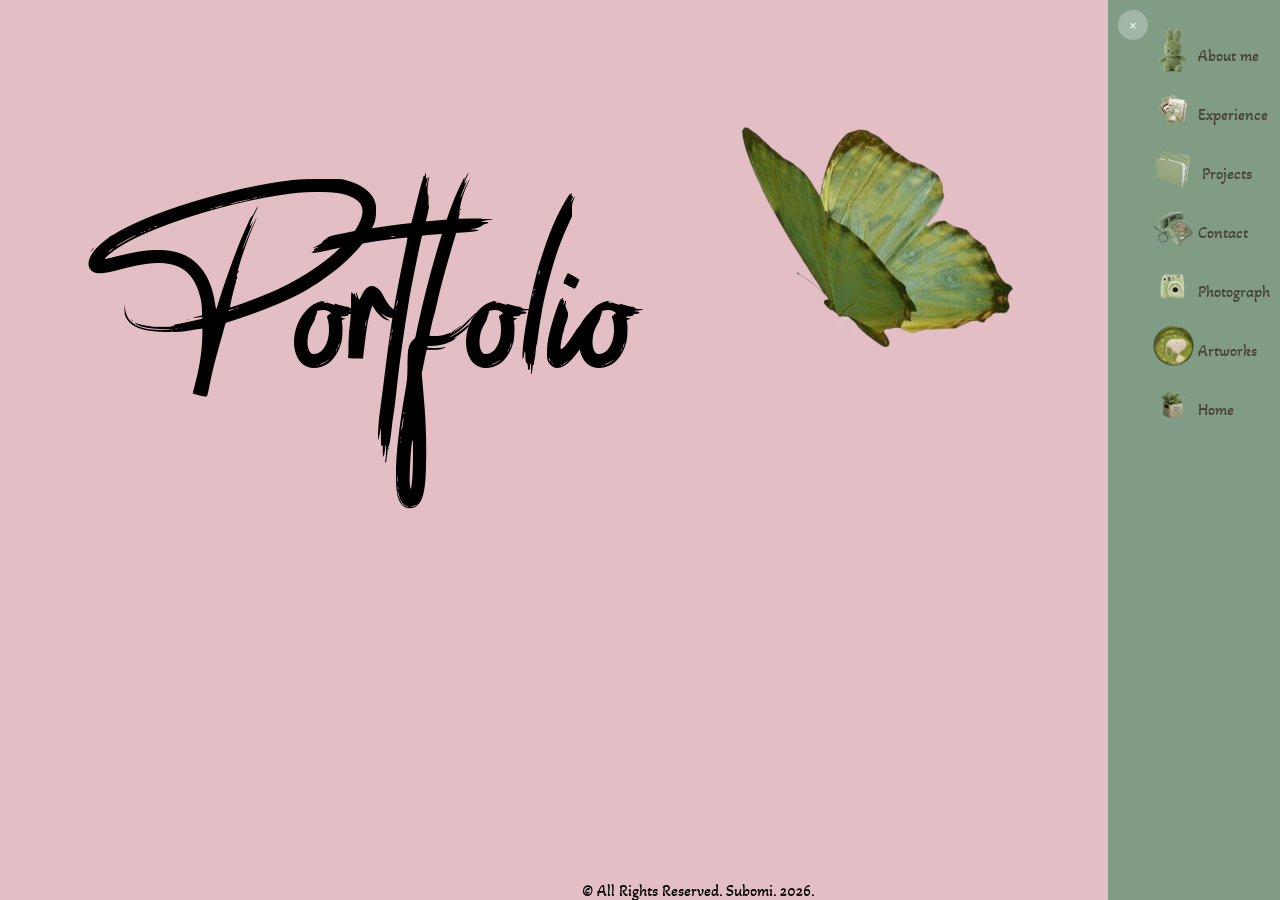
==== index2.html @ 5fef5017 "first commit" ====
<!DOCTYPE html>
<html lang="en">
<head>
    <meta charset="UTF-8">
    <meta name="viewport" content="width=device-width, initial-scale=1.0">
    <title>Document2</title>
        <!-- <link rel="stylesheet" href="style.css"> -->
        <link rel="stylesheet" href="index.css">
    <link rel="stylesheet" href="https://cdnjs.cloudflare.com/ajax/libs/font-awesome/4.7.0/css/font-awesome.min.css">

</head>
<body>
    <svg id="menu-bar" xmlns="http://www.w3.org/2000/svg" height="30" width="30" viewBox="0 0 448 512"><path fill="black" d="M0 96C0 78.3 14.3 64 32 64l384 0c17.7 0 32 14.3 32 32s-14.3 32-32 32L32 128C14.3 128 0 113.7 0 96zM0 256c0-17.7 14.3-32 32-32l384 0c17.7 0 32 14.3 32 32s-14.3 32-32 32L32 288c-17.7 0-32-14.3-32-32zM448 416c0 17.7-14.3 32-32 32L32 448c-17.7 0-32-14.3-32-32s14.3-32 32-32l384 0c17.7 0 32 14.3 32 32z"/></svg>

    <div class="menu" id="menu">
    <button onclick="closeMenu()">&times;</button>

    <ul>
        <li>    <a id="about" class="links" href="#"><img src="Assets/images/me.png" alt="">About me</a></li>
        <li>     <a id="experience" class="links" href="#experience"><img src="Assets/images/exp.png"  alt="">Experience</a></li>
        <li>     <a id="projects" class="links" href="#projects"> <img src="Assets/images/proj.png" alt=""> Projects</a></li>
        <li>     <a id="contacts" class="links" href="#contact"><img src="Assets/images/Contacts.png" alt="">Contact</a></li>
        <li>     <a id="photographs" class="links" href="#photographs"> <img src="Assets/images/pho.png" alt="">Photograph</a></li>
        <li>     <a id="artworks" class="links" href="#artworks"><img src="Assets/images/artw.png" alt="">Artworks</a></li>
        <li>     <a id="home" onclick="backToHome()"  href="#"><img src="Assets/images/home.png" alt="">Home</a></li>
     </ul>
     
    </div>


    <div class="main">
        <!-- <div id="buttons" class="buttons"> 
            <div id="about" class="pages">
             <img src="./Assets/images/me.png" width="70px"  alt="">
             <p>About Me</p>

            </div>
            <div id="projects" class="pages">
            <img src="./Assets/images/proj.png" width="70px"  alt="">
            <p>Projects</p>

            </div>
            <div id="experience" class="pages">
            <img src="./Assets/images/exp.png" width="70px"  alt="">
            <p>Experience</p>

            </div>
        </div> -->


        <div  class="page">
            <div >
              <!-- <img class="image" src="Assets/images/brownT.png" alt=""> -->
         <!-- <img class="glassesT" src="Assets/images/glassesT.png" alt=""> -->

            </div>

          <p  id= "home" class="homeText">Portfolio</p>
          <!-- <img src="Assets/images/keychain.png" alt=""> -->
          <img src="Assets/images/butterfly.png" alt="">



        </div>


        <!-- <div id="buttons2" class="buttons2"> 
            
            <div id="contacts" class="pages">
            <img src="./Assets/images/Contacts.png" width="70px"  alt="">
            <p>Contacts</p>

            </div>
            <div id="photographs" class="pages">
            <img src="./Assets/images/pho.png" width="70px"  alt="">
            <p>Photographs</p>

            </div>
            <div id="artworks" class="pages">
            <img src="./Assets/images/artw.png" width="70px"  alt="">
            <p>Artworks</p>

            </div>

        </div> -->

    </div>
    
    <div id="popUp" class="popUp">
        <div id="header" class="header">
            <img src="Assets/images/Adobe Express - file (4).png" width="40px" height="40px" alt="">
            <p >C:\subomi\<span id="pageName">home</span>

                <button type="reset" id="cancel">X</button>


            
            </p>

        </div>
        <!-- <hr> -->

<!-- 
        <div id="text" class="text">
            <img src="Assets/images/pinkT.jpg" alt="">
            <div>
              <p >hi, I'm Subomi! </p>
                        
              <p>I'm most ecstatic to have you on my website</p>    
            </div>


        </div>   -->

        <div id="aboutText" class="text">
                <div class="aboutDiv">
                    <div class="idInfo">
                        <label for="name">NAME</label>
                        <p id="name" class="name">Quadri Olasubomi Esther</p>

                    </div>

                    <div class="idInfo">
                    <label >DATE OF BIRTH</label>
                    <p>09/02/2008</p>

                    </div>
                    <div class="idInfo">
                    <label >NATIONALITY</label>
                    <p>Nigeria</p>

                    </div>
                    <div class="idInfo">
                    <label >FAV. FOOD</label>
                    <p>Rice and fried stew</p>

                    </div>
                    <div class="idInfo">
                    <label >UNIVERSITY</label>
                    <p>University of Lagos</p>

                    </div>
                    <!-- <div class="idInfo">
                    <label >Fav. color</label>
                    <p>Black</p>

                    </div> -->
                    <div class="idInfo">
                    <label >MBTI</label>
                    <p>INFJ</p>

                    </div>


            <img class="pinimg" src="Assets/images/pins.png" alt="">

                </div>


        </div>

        <div id="contactsText" class="text">
                <p>Github</p>
                <i class="fa fa-github-square" ></i>

                <p>Linkedin</p>
                <i class="fa fa-linkedin" ></i>

                <p>Email</p>
                <i class="fa fa-envelope" ></i>

                <img src="Assets/images/bPhone.png" alt="">



        </div>

        <div id="experienceText" class="text">
                <div class="exInfo">
                <h2>Tools</h2>
                <p>Vscode</p>
                <p>Microsoft word</p>
                <p>Github</p>
                <p>Figma</p>
                </div>

                <div class="exInfo">
                <h2>Skills</h2>
                <p>HTML</p>
                <p>Javascript</p>
                <p>CSS</p>
                <p>React</p>
                <p>UI//UX</p>
                </div>

          <img src="Assets/images/butterfly.png" alt="">
        </div>

        <div id="photographsBody"  class="text">

        </div>

        <div id="modal" class="modal">
            <!-- <span class="closeModal"> &times;</span> -->

        </div>

        <div id="artworksBody" class="text">

        </div>

       <div id="projectsBody" class="text">
        <!-- <div class="project">
            <img src="Assets/images/photography/20250501_101421.jpg" alt="">
            <p>Project Title: <span class="projectTitle">Title</span></p>
            <div>
                <p>Tags</p>
                <button>HTML</button>
                <button>CSS</button>
                <button>JS</button>
            </div>
            <p>Year: <span>2025</span> </p>
            <p>Link: <span><a href="www.google.com">Link</a></span> </p>


        </div> -->

        </div>        

    </div>

        <footer>
            &copy; All Rights Reserved. Subomi. 2026.
        </footer>
    <script src="script.js"></script>

</body>
</html>
---- style.css ----
@font-face {
    font-family: 'Rockybilly';
    src: url('Assets/fonts/Rockybilly.ttf');
}
@font-face {
    font-family: 'Allura';
    src: url('Assets/fonts/Allura-Regular.ttf');
}

body {
    margin: 0;
    /* overflow: hidden; */
    background-color: #e0d0d3;

    /* display: flex;
    justify-content: center; */
    /* background-color: #8b7b65; */
}

.frontPage {
    background-color:#809c85;
    /* background-color: #e0d0d3 ; */
    justify-content: center;
    text-align: center;
    /* padding: 15px; */
    position: absolute;
    z-index: 10;
    width: 500px;
    top: 30%;
    left: 30%;
    padding: 30px;
    display: grid;
    border-radius: 10px;
    display: none;

}

.frontPage h1 {
    font-family: 'Rockybilly';

}

.frontPage button {
    background-color: #e0dee0;
    /* background-color: #e0d0d3 ; */
    border: none;
    border-radius: 8px;
    padding: 15px;
    font-family: 'Allura';
    font-size: 30px;


}



main {
  padding: 30px;
  background-color: #e0d0d3;
  /* display: none; */


}
hr {
    background-color: black;
}

.homePage {
    display: flex;
    justify-content: space-around;
    align-items: center;
    padding: 0px;
    /* display: none; */
}

.firstHalf {
    display: grid;
    /* height: max-content; */
    grid-template-columns: 1fr 1fr; 
    /* grid-template-areas: 

    "about experience experience"
    "project project contacts"
    "photographs artwork artwork" */

    ;
    gap: 20px; 
}

/* .firstHalf button {
    text-align: center;
    background-color: #809c85;
    color: white;
    border: 2px solid #e0d0d3;
    border-radius: 10px;
    font-family: 'Allura';
    height: 79px;

} */
.secondHalf {
    height: 401px;
}
.outerDiv {
    /* background-color: #e0d0d3; */
    background-color: #f7f5e3;
    padding: 20px;
    width: 400px;
    height: 300px;
    /* text-align: center; */
    border-radius: 10px;
    /* justify-content: center; */
    /* width: fit-content; */

}
.innerDiv {
    background-color: #809c85;
    text-align: center;
    /* padding: 30px; */
    width: 300px;
    height: 250px;
    display: grid;
    justify-content: center;
}
.header {
    display: flex;
    justify-content: space-between;
    padding-left:10px ;
    padding-right: 10px;
}
#text {
    text-align: center;
    padding: 30px;
    

}

#aboutText {
    border: 1px solid #809c85;
    padding: 10px;
  border-radius: 10px;
      display: none;

}

.aboutDiv {
    display: grid;
    grid-template-columns: 1fr 1fr;
    /* line-height: 30px; */
}
.idInfo {
    line-height: 13px;
}

label {
    color: #8b7b65;
}

.idInfo p {
    color: #494135;
}

#contactsText {
    text-align: center;
    display: grid;
    display: none;

}
#experienceText {
    display: grid;
    grid-template-columns: 1fr 1fr;
    gap: 10px;
    display: none;
}
.main2{
    padding: 30px;
    display: grid;
    justify-content: center;
    align-items: center;
    gap: 20px;
    display: none;

}
nav {
    border: 1px solid #494135;
    border-radius: 30px;
    background-color: #ffffff;


}
ul {
   text-decoration: none;
   list-style: none;
   display: flex;
   justify-content: space-around;

}

li:hover {
    text-decoration: underline;
}
#photographsBody {

     border: 1px solid #494135;
    border-radius: 30px;
    background-color: #ffffff;
    padding: 20px;
    display: grid;
    grid-template-columns:1fr 1fr 1fr 1fr ;
    gap: 20px;
    /* width: max-content; */
    overflow: scroll;
    height: 370px;
    /* display: none; */

}

#artworksBody {
    border: 1px solid #494135;
    border-radius: 30px;
    background-color: #ffffff;
    padding: 20px;
    display: grid;
    grid-template-columns:1fr 1fr 1fr 1fr ;
    gap: 20px;
    /* width: max-content; */
    overflow: scroll;
    height: 390px;
    /* display: none; */

}
.body img {
    width: 200px;
    
}
footer {
    border: 1px solid #494135;
    border-radius: 30px;
    background-color: #ffffff;
    padding: 10px;
    text-align: center;
}
@keyframes slide {
    0% {
            transform: translateX(0);

    }
    100% {
            transform: translateX(600px);

    }
}
.miffy{

    width: 200px;
    height: 200px;
    margin-top: -30px;
    margin-left: 5%;
    animation: slide 4s ease-in-out infinite alternate;

}

.kitty {
    width: 50px;
    height: 50px;
    margin-bottom: -19px;
    margin-top: -10px;
    z-index: 2;
}
/* .miffy:hover {
} */
.innerDiv p {

    width: 100px;
}
/* .contacts {
    grid-area: contacts;
}

.photographs {
    grid-area: photographs;
}

.about {
    grid-area: about;
}

.experience {
    grid-area: experience;
}

.project {
    grid-area: project;
}

.artworks {
    grid-area: artwork;
}
 */
---- index.css ----
@font-face {
    font-family: 'Rockybilly';
    src: url('Assets/fonts/Rockybilly.ttf');
}
@font-face {
    font-family: 'Allura';
    src: url('Assets/fonts/Allura-Regular.ttf');
}
@font-face {
    font-family: 'Caveat';
    src: url('Assets/fonts/Caveat-VariableFont_wght.ttf');
}
@font-face {
    font-family: 'Akaya';
    src: url('Assets/fonts/AkayaKanadaka-Regular.ttf');
}
@keyframes slide-in-left  {
    0% {
        transform: translateX(100%);
    }
    100% {
        transform: translateX(0);
    }

}
@keyframes shrink {

    25%,
    75% {

        scale: 100% ;
    }

    50%{
        scale: 130% ;
    }
}
@keyframes slide-in {
    0% {
        transform: translateY(-100%);
    }
    100% {
        transform: translateY(0);
    }

}
/* @keyframes slide-out {
    0% {
        transform: translateX(-100%);
    }
    100% {
        transform: translateX(0%);
    }

} */
body {
    
    background-color: #e4bec5;
    padding: 50px;
    /* overflow: scroll; */
    /* margin-top: 50px; */
}

.menu {
    display: flex;
  justify-content: flex-end;
  background-color: #809c85;
  height: 100%;
  z-index: 19;
  right: 0;
  top: 0;
  padding: 10px;
  position: fixed;
  display: none;
  animation-name: slide-in-left;
  animation-duration: 1.5s;
    /* background-color: #809c85; */
}
/* .menu.active {
      transition: transform 3s ease;
  transform: translateX(100%);
} */

/* .slideOut {
  animation-name: slide-out;
  animation-duration: 1.5s;
} */
.menu ul{
    display: flex;
    flex-direction: column;
    list-style: none;
    padding: 0;
    font-family: 'Akaya';

    
    /* align-items: center; */

    gap: 20px;
    /* left: 0;
    top: 0; */

}

li:hover {
    
    /* text-decoration: underline; */
}

ul img {
    width: 50px;
    margin-bottom: -15px;

}



.menu button {
    height:30px;
    outline: none;
    border-radius: 50%;
    width: 30px;
    border: none;
    color: #ffffff;
    background-color: rgba(243, 243, 243, 0.3);
}

svg {
  display: flex;
  justify-content: flex-end;
   position: fixed;
  right: 0;
  top: 30px;  
  /* display: none; */
  z-index: 10;
}
.main {
    display: flex;
    justify-content:flex-start;
    /* align-items: center; */
    padding: 30px;
    top:0;
    position: fixed;
    /* gap: 0; */

}

/* .buttons, .buttons2 {
    display: grid;
    

} */

.homeText { 
    font-size: 90px;
    font-family: 'Rockybilly';
    /* text-align: center; */
    z-index: 2;



}
/* @keyframes reveal {
        from {
        opacity: 0;
        transform: translateY(100px);
    }
    to {
     transform: translateX(150px);
   opacity: 1;

    }

    
}
@keyframes revealleft {
        from {
        opacity: 0;
        transform: translateY(100px);
    }
    to {
     transform: translateX(-140px);
   opacity: 1;

    }

    
} */
/* .page {
    width: fit-content;
    text-align: center;
    display: flex;
    flex-direction: column;
    justify-content: center;
    gap: 0;




} */
.page img {
    width: 300px;
    z-index: 3;
    position: fixed;
    right: 20%;
    top: 8%;
    /* right: 0; */


}
/* .image {
    width: 140px;
    position: absolute;

   animation: reveal 3s forwards ease-out;


}

.glassesT {
    position: absolute;
   animation: revealleft 3s forwards ease-out;
} */

.paged {
    /* background-color: #e4bec5; */
    /* z-index: 2; */
    height: 100%;
    
    /* position: fixed; */
    /* top: 0; */
    left: 0;
    overflow: scroll;
    padding: 20px;
    display: grid;
        font-size: 28px;

    /* gap: 10px; */
    /* display: flex; */

      /* position: fixed; */


}
.con {

    align-content:start;
}
.pages {
    font-family: 'Akaya';

    
}

/* .buttons {
    margin-top: -10%;
}
.buttons2 {
    margin-bottom: -10%;
} */

/* .popUp {
    width: 50%;
    text-align: center;

    background-color: #f7f5e3;
    padding-bottom: 20px;
    padding-left: 10px;
    padding-right: 20px;
    border-radius: 10px;
    height: 400px;
    position: absolute;
    z-index: 2;
    top: 20%; 
    left: 24%;
    overflow: scroll;
    display: none;
    

} */
.popdown {
    display: grid;
    top: 0;
    left: 0;
    right: 0;
    position: fixed;
    background-color: #f7f5e3;
    /* background-color: aqua; */
    height: 100%;
    padding: 10px;
    overflow:auto;
   /* padding: 10px; */
   gap: 40px;
   
    z-index: 5;
    /* height: 100%;
    width: 100%;
    position: fixed;
    top: 0;
    left: 0;
    */
    /* background-color: #f7f5e3; */


}
.header {
    display: flex;
    background-color: #f7f5e3;
    border-bottom: 1px solid #494135;
    justify-content:space-between;
    padding-right: 30px;
    padding-top: 20px;
    display: none;
    /* padding-left:10px ; */
    /* padding-right: 10px; */
    position: sticky;
    /* z-index: 1000; */
    top: 0;
    font-family: 'Akaya';
    z-index: 10;

    
}
.headerMob {
        display: flex;
    background-color: #f7f5e3;
    border-bottom: 1px solid #494135;
    justify-content:space-around;
    /* padding: 0; */
    padding-top: 20px;
    /* top: 0;
    position: fixed; */
    left: 0;
    right: 0;
    font-family: 'Akaya';
    /* z-index: 5; */

}

.header button {
    margin-left: 10px;
    background-color: #809c85;
    padding: 5px;
    border-radius: 8px;
    width: 30px;
    color: white;
    border: none;
}

/* #text {
    font-family: Akaya;
    display: flex;
    justify-content: space-around;
    padding: 30px;
} */

/* #text img {
    border-radius: 50%;
} */
#aboutText {
    border: 1px solid #809c85;
    height: fit-content;
    /* width: max-content; */
    /* display: flex; */


    /* padding: 10px; */
    border-radius: 10px;
    margin-top: 20px;
    display: none;
    text-align: start;
    /* height: fit-content; */

}

.aboutDiv {
    display: grid;
    grid-template-columns: 1fr 1fr;
    justify-content:start;
    align-content: start;  
    gap: 0;
    /* display: flex; */

    /* align-content: center; */
}
.pinimg {
    /* width: 700px; */
   /* margin-top: -40%; */
   /* width: 100%; */
}
.idInfo {
    line-height: 13px;
}

label {
    color: #8b7b65;
}

.idInfo p {
    color: #494135;
}

#contactsText {
    text-align: center;
    display: grid;
    display: none;
    font-family: Akaya;

}
/* #contactsText img {
    position: fixed;
    top: 9%;
    transform: rotate(5deg);
} */
#experienceText {
    display: grid;
    grid-template-columns: 1fr 1fr;
    gap: 10px;
    display: none;
    font-family: 'Akaya';

}



#photographsBody {


    display: grid;
    grid-template-columns: 1fr 1fr 1fr;
    gap: 10px;
    margin-top: 20px;
    display: none;
    width: fit-content;

}

.photos {
    width:400px;
    border-radius: 10px;
}
.modal {
    display: none;
    position: fixed;
    z-index: 1;
    padding-top: 100px;
    /* background-color:rgba(0, 0, 0, 0.7); */
    height: 100%;
    width: 100%;


}
.modal img {
    width: 80%;
    display: block;
    margin: auto;
}
#artworksBody {

    /* padding: 32px; */
    display: grid;
    grid-template-columns:1fr 1fr 1fr ;
    gap: 10px;
    width: max-content;
    display: none;

}

#projectsBody {
    display: grid;
    grid-template-columns: 1fr 1fr 1fr;
    gap: 20px;
    margin-top: 20px;
    display: none;

}
/* .text img {
    width: 180px;
    
} */

/* .projecte {
    background-color: #809c85;

    border-radius: 10px;
    text-align: start;
    display: flex;
    flex-direction: column;
    justify-content: center;
    align-items: center;
    width: 200px;

} */
.projectMob  {
    border-radius: 10px;
    text-align: center;
    /* display: flex; */
    background-color: #809c85;
    /* flex-direction: column;
    justify-content: center;
    align-items: center; */
    color: #f7f5e3;
    padding-bottom: 15px;
    padding-left: 15px;
    padding-right: 15px;
  animation-name: slide-in;
  animation-duration: 2.5s;

}



.proMob {
    display: grid;
    grid-template-columns: 1fr 1fr;
}

.projectMob img {
    
    border-radius: 5px; 
    height: 140px;

}

/* .projecte p {
    color: #ffffff;
    font-family: Caveat;
    font-size: 20px;

} */
.projectMob p {
    font-family: 'Caveat';
    font-size: 30px;


}

.projectMob div {
    display: flex;
    left: 30%;
    /* width: 100%; */
    /* text-align: center; */
}

.projecte span {
   /* color: #8b7b65; */
   /* font-family: Akaya; */
   

}

/* .projecte button {
    background-color: #e4bec5;
    border-radius: 5px;
    border: none;
} */
.viewProjectBtn {
    text-decoration: none;
    background-color: #e4bec5;
    text-align: center;
    /* width: fit-content; */
    padding: 10px;
    font-family: 'Akaya';
    border-radius: 10px;
    justify-content: center;

}

.viewProjectBtn:hover {
    background-color: #866e73;

}
a {
    text-decoration: none;
    color: #494135;

}
a:hover {
            color: #ffffff;

}


.projectMob p:hover {
           animation-name: shrink;
    animation-duration: 2.5s;
}

footer {
    font-family: Akaya;
    bottom: 0;
    width: 100%;
    text-align: center;
    position: fixed;
}


@keyframes swing {
    0% {
        transform: rotate(10deg);
    }
    50% {
        transform: rotate(-5deg);
    }

   100% {
      transform: rotate(10deg);

    }
    
}
@media screen and (max-width: 430px) {

  .main {
    display: grid;
    padding: 20px;
  }

  .buttons, .buttons2 {
    display: flex;
    justify-content: space-between;
    margin: 0;
    

  }

  .popUp {
    /* left: 0; */
    /* width: 100%; */
            left:0%;
        top: 20%;
        width:100%;
        position: sticky;
        padding: 20px;
        bottom: 0px;
        border-radius: 10px;
        gap: 20px;
        overflow: scroll;
  }

  /* .popdown {
    padding: 0;
  } */
  /* .homeText {

  } */
   .page {
    /* display: flex; */
    position: fixed;
    top: 30%;


   }
   .homeText { 
    font-size: 40px;
    font-family: 'Rockybilly';
    text-align: center;
  z-index: 2;


}
.paged {
        font-size: 16px;

}
.text img {
    width: 180px;
    
}
   .page img {
    width: 200px;
    z-index: 3;
    position: fixed;
    right: 0;
    top:20%;
   }
   #aboutText {
    border: 1px solid #809c85;
    padding: 10px;
    border-radius: 10px;
    margin-top: 20px;
    display: none;
    text-align: start;
    height: fit-content;

}
#contactsText img {
    position: fixed;
    top: 9%;
    animation: swing 2.5s ease-in-out forwards infinite;
    /* transform: rotate(-10deg); */
    /* transform: translateZ(0); */
    /* backface-visibility: hidden; */
}
#experienceText {
    display: grid;
    grid-template-columns: 1fr 1fr;
    gap: 10px;
    display: none;
    font-family: 'Akaya';

}
#photographsBody {


    padding: 20px;
    /* display: grid; */
    /* grid-template-columns:1fr 1fr 1fr ;
    gap: 10px;
    width: max-content;
    display: none; */ 
}

 footer {
    font-family: Akaya;
    bottom: 0;
    left: 25%;
    width: fit-content;
    position: fixed;
}
    
}
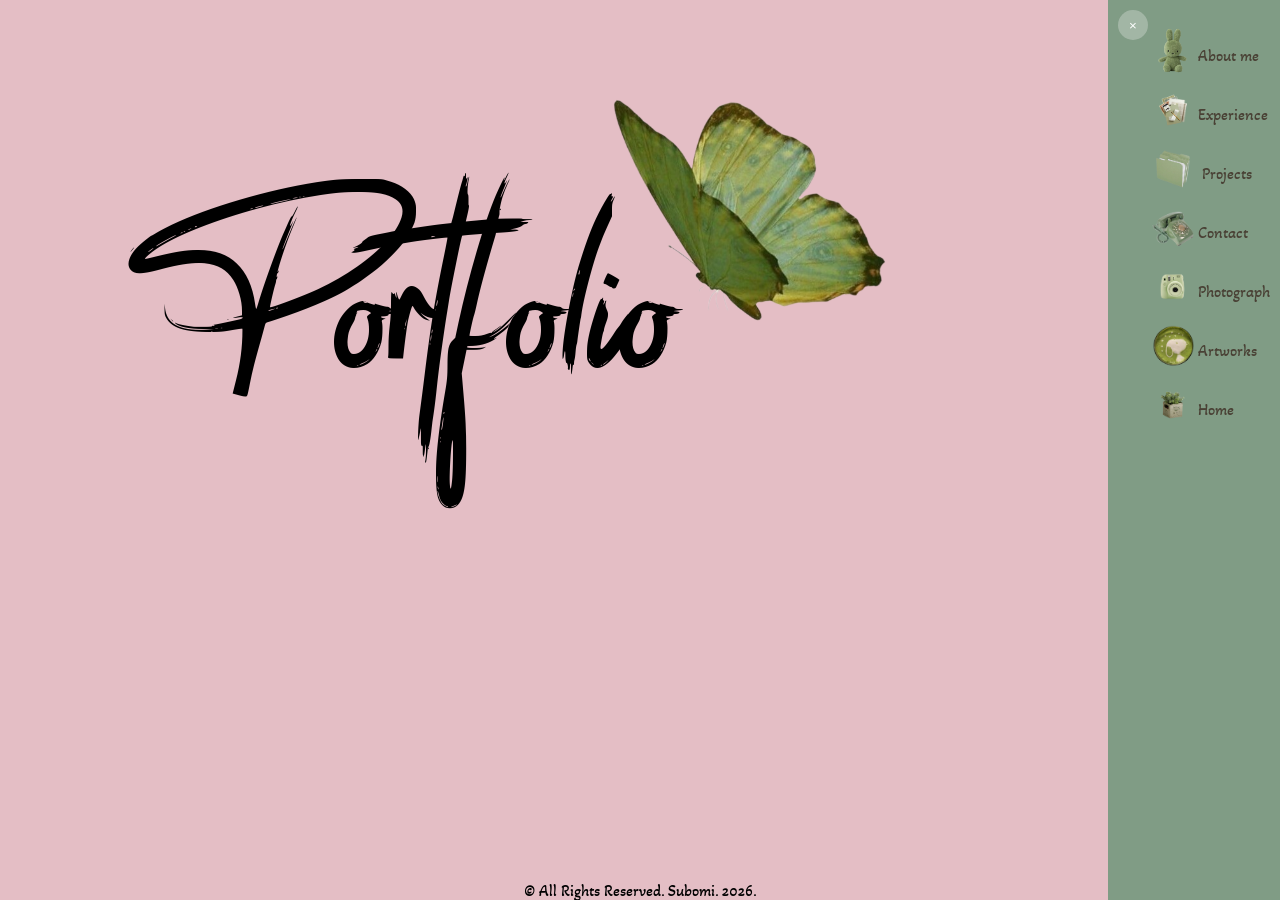
==== commit 59ef202d: "fixed device screen responsiveness" ====
--- a/index2.html
+++ b/index2.html
@@ -4,7 +4,6 @@
     <meta charset="UTF-8">
     <meta name="viewport" content="width=device-width, initial-scale=1.0">
     <title>Document2</title>
-        <!-- <link rel="stylesheet" href="style.css"> -->
         <link rel="stylesheet" href="index.css">
     <link rel="stylesheet" href="https://cdnjs.cloudflare.com/ajax/libs/font-awesome/4.7.0/css/font-awesome.min.css">
 
@@ -29,137 +28,50 @@
 
 
     <div class="main">
-        <!-- <div id="buttons" class="buttons"> 
-            <div id="about" class="pages">
-             <img src="./Assets/images/me.png" width="70px"  alt="">
-             <p>About Me</p>
 
-            </div>
-            <div id="projects" class="pages">
-            <img src="./Assets/images/proj.png" width="70px"  alt="">
-            <p>Projects</p>
-
-            </div>
-            <div id="experience" class="pages">
-            <img src="./Assets/images/exp.png" width="70px"  alt="">
-            <p>Experience</p>
-
-            </div>
-        </div> -->
-
-
-        <div  class="page">
-            <div >
-              <!-- <img class="image" src="Assets/images/brownT.png" alt=""> -->
-         <!-- <img class="glassesT" src="Assets/images/glassesT.png" alt=""> -->
-
-            </div>
+        <div  class="homePage">
 
           <p  id= "home" class="homeText">Portfolio</p>
-          <!-- <img src="Assets/images/keychain.png" alt=""> -->
           <img src="Assets/images/butterfly.png" alt="">
-
-
 
         </div>
 
-
-        <!-- <div id="buttons2" class="buttons2"> 
-            
-            <div id="contacts" class="pages">
-            <img src="./Assets/images/Contacts.png" width="70px"  alt="">
-            <p>Contacts</p>
-
-            </div>
-            <div id="photographs" class="pages">
-            <img src="./Assets/images/pho.png" width="70px"  alt="">
-            <p>Photographs</p>
-
-            </div>
-            <div id="artworks" class="pages">
-            <img src="./Assets/images/artw.png" width="70px"  alt="">
-            <p>Artworks</p>
-
-            </div>
-
-        </div> -->
 
     </div>
     
     <div id="popUp" class="popUp">
         <div id="header" class="header">
             <img src="Assets/images/Adobe Express - file (4).png" width="40px" height="40px" alt="">
-            <p >C:\subomi\<span id="pageName">home</span>
-
-                <button type="reset" id="cancel">X</button>
-
+            <p >C:\subomi\<span class="pageName" id="pageName">home</span>
 
             
             </p>
 
         </div>
-        <!-- <hr> -->
-
-<!-- 
-        <div id="text" class="text">
-            <img src="Assets/images/pinkT.jpg" alt="">
-            <div>
-              <p >hi, I'm Subomi! </p>
-                        
-              <p>I'm most ecstatic to have you on my website</p>    
-            </div>
 
 
-        </div>   -->
-
-        <div id="aboutText" class="text">
-                <div class="aboutDiv">
-                    <div class="idInfo">
-                        <label for="name">NAME</label>
-                        <p id="name" class="name">Quadri Olasubomi Esther</p>
-
-                    </div>
-
-                    <div class="idInfo">
-                    <label >DATE OF BIRTH</label>
-                    <p>09/02/2008</p>
-
-                    </div>
-                    <div class="idInfo">
-                    <label >NATIONALITY</label>
-                    <p>Nigeria</p>
-
-                    </div>
-                    <div class="idInfo">
-                    <label >FAV. FOOD</label>
-                    <p>Rice and fried stew</p>
-
-                    </div>
-                    <div class="idInfo">
-                    <label >UNIVERSITY</label>
-                    <p>University of Lagos</p>
-
-                    </div>
-                    <!-- <div class="idInfo">
-                    <label >Fav. color</label>
-                    <p>Black</p>
-
-                    </div> -->
-                    <div class="idInfo">
-                    <label >MBTI</label>
-                    <p>INFJ</p>
-
-                    </div>
+        <div id="aboutText" class="page">
+            <div class="aboutDiv">
+                <p> Hi! I’m Olasubomi, a Cell Biology and Genetics Student, based in Nigeria.
+                        I have taken an interest in web development and recntly completed a one year course in Front-end 
+                        Engineering.
+                        Outside of school and work, I love drawing,
+                        journalling, and finding the aesthetics in 
+                        everything I come across a.k.a Photography.
+                        I designed and coded this website, as my aim was to
+                        build something fun and easy and could describe who I am as a person.
+                        I am open to both freelance and remote part-time jobs. I might still be an entry level but I am open to learning new things,
+                        adaptable to team work and eager to gain hands on experience and that, I think, is what matters most.
+                </p>
 
 
-            <img class="pinimg" src="Assets/images/pins.png" alt="">
+                <img class="pinimg" src="Assets/images/pins.png" alt="">
 
-                </div>
-
+            </div>
 
         </div>
 
-        <div id="contactsText" class="text">
+        <div id="contactsText" class="page">
                 <p>Github</p>
                 <i class="fa fa-github-square" ></i>
 
@@ -169,13 +81,10 @@
                 <p>Email</p>
                 <i class="fa fa-envelope" ></i>
 
-                <img src="Assets/images/bPhone.png" alt="">
-
-
 
         </div>
 
-        <div id="experienceText" class="text">
+        <div id="experienceText" class="page">
                 <div class="exInfo">
                 <h2>Tools</h2>
                 <p>Vscode</p>
@@ -190,40 +99,22 @@
                 <p>Javascript</p>
                 <p>CSS</p>
                 <p>React</p>
-                <p>UI//UX</p>
+                <p>UI/UX</p>
                 </div>
 
-          <img src="Assets/images/butterfly.png" alt="">
+          <img width="300px" src="Assets/images/butterfly.png" alt="">
         </div>
 
-        <div id="photographsBody"  class="text">
+        <div id="photographsBody"  class="page">
 
         </div>
 
-        <div id="modal" class="modal">
-            <!-- <span class="closeModal"> &times;</span> -->
+
+        <div id="artworksBody" class="page">
 
         </div>
 
-        <div id="artworksBody" class="text">
-
-        </div>
-
-       <div id="projectsBody" class="text">
-        <!-- <div class="project">
-            <img src="Assets/images/photography/20250501_101421.jpg" alt="">
-            <p>Project Title: <span class="projectTitle">Title</span></p>
-            <div>
-                <p>Tags</p>
-                <button>HTML</button>
-                <button>CSS</button>
-                <button>JS</button>
-            </div>
-            <p>Year: <span>2025</span> </p>
-            <p>Link: <span><a href="www.google.com">Link</a></span> </p>
-
-
-        </div> -->
+       <div id="projectsBody" class="page">
 
         </div>        
 
--- a/index.css
+++ b/index.css
@@ -16,6 +16,15 @@
 }
 @keyframes slide-in-left  {
     0% {
+        transform: translateX(-100%);
+    }
+    100% {
+        transform: translateX(0);
+    }
+
+}
+@keyframes slide-in-right {
+    0% {
         transform: translateX(100%);
     }
     100% {
@@ -44,21 +53,12 @@
     }
 
 }
-/* @keyframes slide-out {
-    0% {
-        transform: translateX(-100%);
-    }
-    100% {
-        transform: translateX(0%);
-    }
-
-} */
+
 body {
     
     background-color: #e4bec5;
-    padding: 50px;
-    /* overflow: scroll; */
-    /* margin-top: 50px; */
+    margin: 0;
+
 }
 
 .menu {
@@ -72,47 +72,27 @@
   padding: 10px;
   position: fixed;
   display: none;
-  animation-name: slide-in-left;
+  animation-name: slide-in-right;
   animation-duration: 1.5s;
-    /* background-color: #809c85; */
-}
-/* .menu.active {
-      transition: transform 3s ease;
-  transform: translateX(100%);
-} */
-
-/* .slideOut {
-  animation-name: slide-out;
-  animation-duration: 1.5s;
-} */
+}
+
 .menu ul{
     display: flex;
     flex-direction: column;
     list-style: none;
     padding: 0;
     font-family: 'Akaya';
-
-    
-    /* align-items: center; */
-
     gap: 20px;
-    /* left: 0;
-    top: 0; */
-
-}
-
-li:hover {
-    
-    /* text-decoration: underline; */
-}
+
+
+}
+
 
 ul img {
     width: 50px;
     margin-bottom: -15px;
 
 }
-
-
 
 .menu button {
     height:30px;
@@ -130,274 +110,111 @@
    position: fixed;
   right: 0;
   top: 30px;  
-  /* display: none; */
   z-index: 10;
+  cursor: pointer;
+  margin: 10px;
 }
 .main {
     display: flex;
     justify-content:flex-start;
-    /* align-items: center; */
     padding: 30px;
     top:0;
     position: fixed;
-    /* gap: 0; */
-
-}
-
-/* .buttons, .buttons2 {
-    display: grid;
-    
-
-} */
+
+}
+
 
 .homeText { 
     font-size: 90px;
     font-family: 'Rockybilly';
-    /* text-align: center; */
     z-index: 2;
-
-
-
-}
-/* @keyframes reveal {
-        from {
-        opacity: 0;
-        transform: translateY(100px);
-    }
-    to {
-     transform: translateX(150px);
-   opacity: 1;
-
-    }
-
-    
-}
-@keyframes revealleft {
-        from {
-        opacity: 0;
-        transform: translateY(100px);
-    }
-    to {
-     transform: translateX(-140px);
-   opacity: 1;
-
-    }
-
-    
-} */
-/* .page {
-    width: fit-content;
-    text-align: center;
-    display: flex;
-    flex-direction: column;
-    justify-content: center;
-    gap: 0;
-
-
-
-
-} */
-.page img {
+    position: fixed;
+    left: 10%;
+    z-index: 2;
+
+
+}
+
+.homePage img {
     width: 300px;
     z-index: 3;
     position: fixed;
-    right: 20%;
-    top: 8%;
-    /* right: 0; */
-
-
-}
-/* .image {
-    width: 140px;
-    position: absolute;
-
-   animation: reveal 3s forwards ease-out;
-
-
-}
-
-.glassesT {
-    position: absolute;
-   animation: revealleft 3s forwards ease-out;
-} */
-
-.paged {
-    /* background-color: #e4bec5; */
-    /* z-index: 2; */
-    height: 100%;
-    
-    /* position: fixed; */
-    /* top: 0; */
-    left: 0;
-    overflow: scroll;
+    right: 30%;
+    top: 5%;
+}
+
+
+.page {
     padding: 20px;
-    display: grid;
-        font-size: 28px;
-
-    /* gap: 10px; */
-    /* display: flex; */
-
-      /* position: fixed; */
-
-
-}
-.con {
-
-    align-content:start;
-}
-.pages {
-    font-family: 'Akaya';
-
-    
-}
-
-/* .buttons {
-    margin-top: -10%;
-}
-.buttons2 {
-    margin-bottom: -10%;
-} */
-
-/* .popUp {
-    width: 50%;
-    text-align: center;
-
-    background-color: #f7f5e3;
-    padding-bottom: 20px;
-    padding-left: 10px;
-    padding-right: 20px;
-    border-radius: 10px;
-    height: 400px;
-    position: absolute;
-    z-index: 2;
-    top: 20%; 
-    left: 24%;
-    overflow: scroll;
-    display: none;
-    
-
-} */
-.popdown {
+    font-size: 28px;
+    margin-top: 20px;
+
+
+}
+
+
+.pageName {
+    color: #b35163;
+}
+
+
+.popUp {
+    
     display: grid;
     top: 0;
     left: 0;
     right: 0;
-    position: fixed;
+    bottom: 0;
+    position: absolute;
     background-color: #f7f5e3;
-    /* background-color: aqua; */
-    height: 100%;
-    padding: 10px;
-    overflow:auto;
-   /* padding: 10px; */
-   gap: 40px;
-   
+    padding: 20px;
+    overflow: auto;
+    overflow-x: hidden;
+   width: auto;
     z-index: 5;
-    /* height: 100%;
-    width: 100%;
-    position: fixed;
-    top: 0;
-    left: 0;
-    */
-    /* background-color: #f7f5e3; */
-
+    display: none;
 
 }
 .header {
     display: flex;
     background-color: #f7f5e3;
     border-bottom: 1px solid #494135;
-    justify-content:space-between;
+
     padding-right: 30px;
+    height: max-content;
     padding-top: 20px;
     display: none;
-    /* padding-left:10px ; */
-    /* padding-right: 10px; */
-    position: sticky;
-    /* z-index: 1000; */
+
     top: 0;
+    width: 100%;
     font-family: 'Akaya';
-    z-index: 10;
-
-    
-}
-.headerMob {
-        display: flex;
-    background-color: #f7f5e3;
-    border-bottom: 1px solid #494135;
-    justify-content:space-around;
-    /* padding: 0; */
-    padding-top: 20px;
-    /* top: 0;
-    position: fixed; */
-    left: 0;
-    right: 0;
-    font-family: 'Akaya';
-    /* z-index: 5; */
-
-}
-
-.header button {
-    margin-left: 10px;
-    background-color: #809c85;
-    padding: 5px;
-    border-radius: 8px;
-    width: 30px;
-    color: white;
-    border: none;
-}
-
-/* #text {
-    font-family: Akaya;
-    display: flex;
-    justify-content: space-around;
-    padding: 30px;
-} */
-
-/* #text img {
-    border-radius: 50%;
-} */
+
+}
+
+
+
 #aboutText {
-    border: 1px solid #809c85;
-    height: fit-content;
-    /* width: max-content; */
-    /* display: flex; */
-
-
-    /* padding: 10px; */
-    border-radius: 10px;
-    margin-top: 20px;
+    display: inline-block;
+    border: 2px solid #809c85;
+    border-radius: 10px;
     display: none;
     text-align: start;
-    /* height: fit-content; */
+    width: fit-content;
+
 
 }
 
 .aboutDiv {
-    display: grid;
-    grid-template-columns: 1fr 1fr;
-    justify-content:start;
-    align-content: start;  
-    gap: 0;
-    /* display: flex; */
-
-    /* align-content: center; */
+
+    display: flex;
+    font-family: akaya;
+
 }
 .pinimg {
-    /* width: 700px; */
-   /* margin-top: -40%; */
-   /* width: 100%; */
-}
-.idInfo {
-    line-height: 13px;
-}
-
-label {
-    color: #8b7b65;
-}
-
-.idInfo p {
-    color: #494135;
-}
+    width: 900px;
+
+}
+
 
 #contactsText {
     text-align: center;
@@ -406,21 +223,21 @@
     font-family: Akaya;
 
 }
-/* #contactsText img {
-    position: fixed;
-    top: 9%;
-    transform: rotate(5deg);
-} */
+
+
+
 #experienceText {
     display: grid;
-    grid-template-columns: 1fr 1fr;
+    grid-template-columns: 1fr 1fr 1fr;
     gap: 10px;
     display: none;
     font-family: 'Akaya';
 
 }
 
-
+#experienceText img {
+    width: 200px;
+}
 
 #photographsBody {
 
@@ -431,36 +248,24 @@
     margin-top: 20px;
     display: none;
     width: fit-content;
+    
 
 }
 
 .photos {
-    width:400px;
-    border-radius: 10px;
-}
-.modal {
-    display: none;
-    position: fixed;
-    z-index: 1;
-    padding-top: 100px;
-    /* background-color:rgba(0, 0, 0, 0.7); */
-    height: 100%;
-    width: 100%;
-
-
-}
-.modal img {
-    width: 80%;
-    display: block;
-    margin: auto;
-}
+    width:390px;
+    border-radius: 10px;
+    animation-name: slide-in-left;
+    animation-duration: 2.5s;
+
+}
+
 #artworksBody {
 
-    /* padding: 32px; */
     display: grid;
     grid-template-columns:1fr 1fr 1fr ;
     gap: 10px;
-    width: max-content;
+    width: fit-content;
     display: none;
 
 }
@@ -472,36 +277,26 @@
     margin-top: 20px;
     display: none;
 
-}
-/* .text img {
-    width: 180px;
-    
-} */
-
-/* .projecte {
+
+}
+
+
+
+.projectDiv {
+
+    border-radius: 10px;
+    text-align: center;
+    display:flex;
     background-color: #809c85;
-
-    border-radius: 10px;
-    text-align: start;
-    display: flex;
     flex-direction: column;
+
+    color: #f7f5e3;
+    width: fit-content;
+    padding-bottom: 15px;
     justify-content: center;
     align-items: center;
-    width: 200px;
-
-} */
-.projectMob  {
-    border-radius: 10px;
-    text-align: center;
-    /* display: flex; */
-    background-color: #809c85;
-    /* flex-direction: column;
-    justify-content: center;
-    align-items: center; */
-    color: #f7f5e3;
-    padding-bottom: 15px;
-    padding-left: 15px;
-    padding-right: 15px;
+    align-content: center;
+    width:auto;
   animation-name: slide-in;
   animation-duration: 2.5s;
 
@@ -509,55 +304,33 @@
 
 
 
-.proMob {
-    display: grid;
-    grid-template-columns: 1fr 1fr;
-}
-
-.projectMob img {
-    
-    border-radius: 5px; 
-    height: 140px;
-
-}
-
-/* .projecte p {
-    color: #ffffff;
-    font-family: Caveat;
-    font-size: 20px;
-
-} */
-.projectMob p {
+.projectDiv img {
+    
+    border-bottom-right-radius: 10px; 
+    border-bottom-left-radius: 10px;
+    height: 150px;
+    width:100%;
+    border-radius: 10px;
+
+}
+
+
+.projectDiv p {
     font-family: 'Caveat';
     font-size: 30px;
-
-
-}
-
-.projectMob div {
-    display: flex;
-    left: 30%;
-    /* width: 100%; */
-    /* text-align: center; */
-}
-
-.projecte span {
-   /* color: #8b7b65; */
-   /* font-family: Akaya; */
-   
-
-}
-
-/* .projecte button {
-    background-color: #e4bec5;
-    border-radius: 5px;
-    border: none;
-} */
+    display: flex;
+    margin-bottom: 5px;
+
+
+}
+
+
 .viewProjectBtn {
     text-decoration: none;
     background-color: #e4bec5;
     text-align: center;
-    /* width: fit-content; */
+
+    width: 200px;
     padding: 10px;
     font-family: 'Akaya';
     border-radius: 10px;
@@ -575,12 +348,12 @@
 
 }
 a:hover {
-            color: #ffffff;
-
-}
-
-
-.projectMob p:hover {
+  color: #ffffff;
+
+}
+
+
+.projectDiv p:hover {
            animation-name: shrink;
     animation-duration: 2.5s;
 }
@@ -615,44 +388,33 @@
     padding: 20px;
   }
 
-  .buttons, .buttons2 {
-    display: flex;
-    justify-content: space-between;
-    margin: 0;
-    
-
-  }
-
-  .popUp {
-    /* left: 0; */
-    /* width: 100%; */
-            left:0%;
-        top: 20%;
-        width:100%;
-        position: sticky;
-        padding: 20px;
-        bottom: 0px;
-        border-radius: 10px;
-        gap: 20px;
-        overflow: scroll;
-  }
-
-  /* .popdown {
-    padding: 0;
-  } */
-  /* .homeText {
-
-  } */
-   .page {
-    /* display: flex; */
-    position: fixed;
-    top: 30%;
-
-
+
+
+.popUp {
+    gap: 0;
+    display: flex;
+    display: none;
+}
+
+   .homePage {
+
+    display: grid;
+    justify-content: space-around;
+
+
+   } 
+     .homePage img {
+    width: 200px;
+    z-index: 3;
+    right: 0;
+    top:10%;
    }
    .homeText { 
     font-size: 40px;
     font-family: 'Rockybilly';
+    top: 30%;
+    left: 20%;
+    position: fixed;
     text-align: center;
   z-index: 2;
 
@@ -662,26 +424,27 @@
         font-size: 16px;
 
 }
-.text img {
+.aboutDiv img {
     width: 180px;
     
 }
-   .page img {
-    width: 200px;
-    z-index: 3;
-    position: fixed;
-    right: 0;
-    top:20%;
-   }
+
    #aboutText {
     border: 1px solid #809c85;
     padding: 10px;
     border-radius: 10px;
-    margin-top: 20px;
-    display: none;
-    text-align: start;
-    height: fit-content;
-
+    /* margin-top: 20px; */
+    margin: 0;
+    width: fit-content;
+    display: none;
+
+}
+.header {
+    margin-bottom: 20px;
+}
+.aboutDiv {
+    display: grid;
+    /* margin: 0; */
 }
 #contactsText img {
     position: fixed;
@@ -699,15 +462,30 @@
     font-family: 'Akaya';
 
 }
+.projectDiv img {
+    
+    /* border-radius: 5px; */
+    border-bottom-right-radius: 10px; 
+    border-bottom-left-radius: 10px;
+    height: 150px;
+    width:100%;
+    border-radius: 10px;
+    /* top: 0; */
+
+}
+.photos {
+    width: 100%;
+}
+#artworksBody img {
+    /* padding: 20px; */
+    width: 100%;
+    /* width: 180px; */
+}
 #photographsBody {
 
 
     padding: 20px;
-    /* display: grid; */
-    /* grid-template-columns:1fr 1fr 1fr ;
-    gap: 10px;
-    width: max-content;
-    display: none; */ 
+
 }
 
  footer {
@@ -718,4 +496,77 @@
     position: fixed;
 }
     
+}
+
+@media screen and (max-width: 1024px) and (min-width : 768px) {
+  .homePage {
+    display: grid;
+    justify-content: space-around;
+  }
+     .homeText { 
+    /* font-size: 40px; */
+    font-family: 'Rockybilly';
+    top: 30%;
+    left: 10%;
+    position: fixed;
+    text-align: center;
+  z-index: 2;
+
+
+}
+     .homePage img {
+    right: 0;
+    top:10%;
+   }
+
+   .aboutDiv {
+    display: grid;
+    width: fit-content;
+    padding: 10px;
+   }
+   .aboutDiv img {
+    width: 300px;
+    
+}
+   #aboutText {
+    border: 2px solid #809c85;
+    padding: 10px;
+    border-radius: 10px;
+    margin: 0;
+    width: fit-content;
+    display: none;
+    height: fit-content;
+
+}
+.header {
+    margin-bottom: 20px;
+}
+
+   #projectsBody {
+    display: grid;
+    grid-template-columns: 1fr 1fr;
+    gap: 20px;
+    margin-top: 20px;
+    display: none;
+
+
+}
+#photographsBody, #artworksBody{
+
+
+    display: grid;
+    grid-template-columns: 1fr 1fr;
+    gap: 10px;
+    margin-top: 20px;
+    display: none;
+    
+
+}
+
+.photos {
+        width: 100%;
+
+}
+
+    
 }
